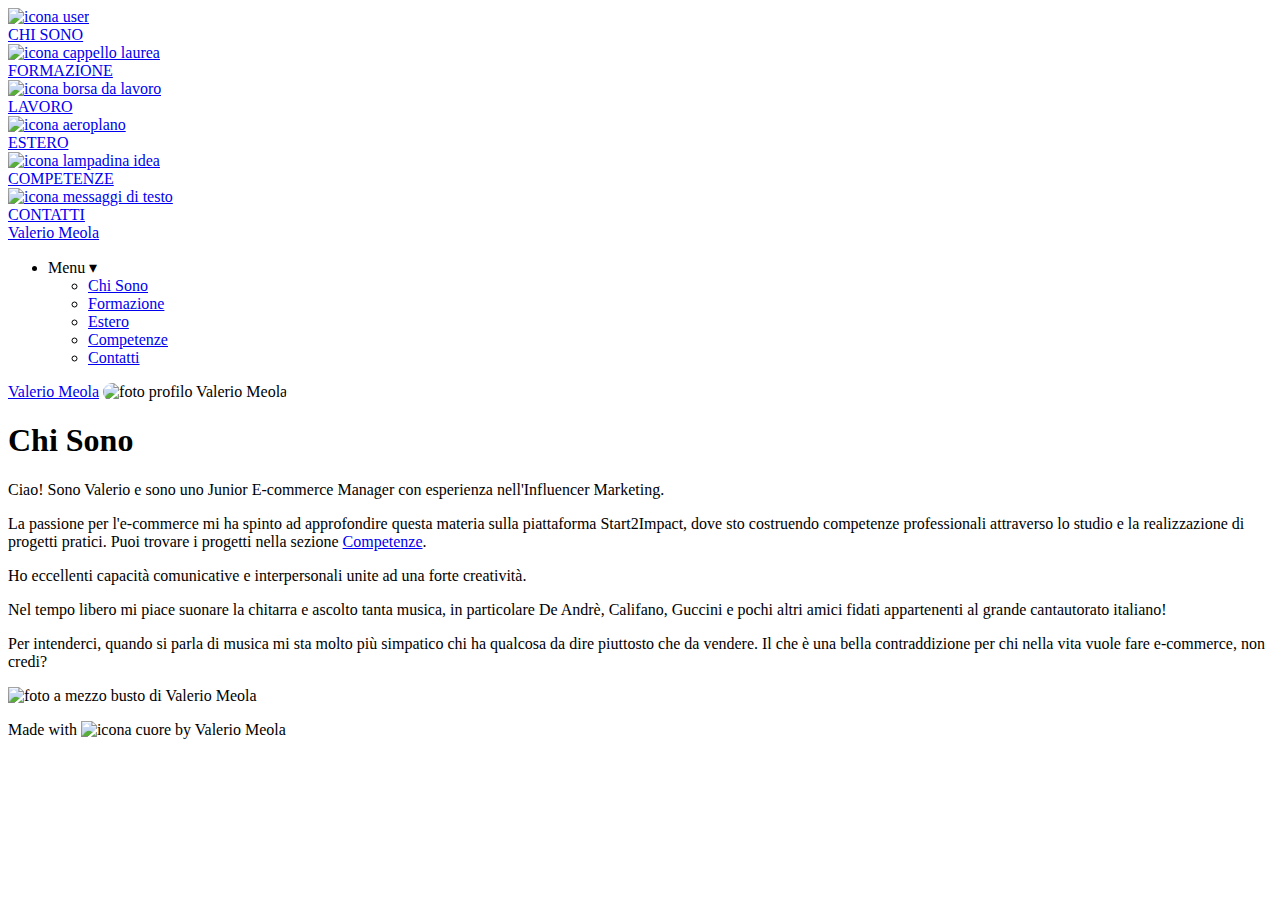
==== about/index.html @ b9be1a43 "Update index.html" ====
<!DOCTYPE html>
<html lang="it">
    <head>
        <title>Valerio Meola - About</title>
        <link rel="icon" type="image/v-icon" href="/valerio9939.github.io/assets/icons/v.png">
        <link rel="stylesheet" href="/valerio9939.github.io/assets/css/style.css">
        <link rel="stylesheet" href="/valerio9939.github.io/assets/css/headbar.css">
        <link rel="stylesheet" href="/valerio9939.github.io/assets/css/sidebar.css">
        <meta property="og:title" content="">
        <meta property="og:type" content="">
        <meta property="og:url" content="">
        <meta property="og:image" content="">
    </head>
    <body>
        <nav class="sidebar">
            <div class="sidebar-link"> <a href="/valerio9939.github.io/about/index.html"><img src="/valerio9939.github.io/assets/icons/user.png" alt="icona user"><div>CHI SONO</div></a></div>
            <div class="sidebar-link"> <a href="/valerio9939.github.io/education/index.html"><img src="/valerio9939.github.io/assets/icons/graduation-cap.png" alt="icona cappello laurea"><div>FORMAZIONE</div></a></div>
            <div class="sidebar-link"> <a href="/valerio9939.github.io/experience/index.html"><img src="/valerio9939.github.io/assets/icons/job.png" alt="icona borsa da lavoro"><div>LAVORO</div></a></div>
            <div class="sidebar-link"> <a href="/valerio9939.github.io/abroad/index.html"><img src="/valerio9939.github.io/assets/icons/airplane-top-view.png" alt="icona aeroplano"><DIV>ESTERO</DIV></a></div>
            <div class="sidebar-link"> <a href="/valerio9939.github.io/skills/index.html"><img src="/valerio9939.github.io/assets/icons/idea.png" alt="icona lampadina idea"><div>COMPETENZE</div></a></div>
            <div class="sidebar-link"> <a href="/valerio9939.github.io/contacts/index.html"><img src="/valerio9939.github.io/assets/icons/message.png" alt="icona messaggi di testo"><div>CONTATTI</div></a></div>
        </nav>
        <div class="header">
            <a href="/valerio9939.github.io/about/index.html">Valerio Meola</a>
        </div>
        <div class="header-mobile">
              <ul class="menu">
                    <li class='dropdown'><span>Menu &#9662;</span>
                        <ul class='features-menu'>          
                            <li><a href="/valerio9939.github.io/about/index.html"><div class="menu-title">Chi Sono</div></a></li>
                            <li><a href="/valerio9939.github.io/education/index.html"><div class="menu-title">Formazione</div></a></li>
                            <li><a href="/valerio9939.github.io/abroad/index.html"><div class="menu-title">Estero</div></a></li>
                            <li><a href="/valerio9939.github.io/skills/index.html"><div class="menu-title">Competenze</div></a></li>
                            <li><a href="/valerio9939.github.io/contacts/index.html"><div class="menu-title">Contatti</div></a></li>
                        </ul>
                    </li>
                </ul>
            <a href="/valerio9939.github.io/about/index.html">Valerio Meola</a>
            <img src="/valerio9939.github.io/assets/images/img-headbar-due.png" style="border-radius: 60px" alt="foto profilo Valerio Meola">
        </div>
    <h1>Chi Sono</h1>
        <div class="content-chi-sono">
            <div class="text-chi-sono">
                <p> Ciao! Sono Valerio e sono uno Junior E-commerce Manager con esperienza nell'Influencer Marketing. </p>   
                <p> La passione per l'e-commerce mi ha spinto ad approfondire questa materia sulla piattaforma
                    Start2Impact, dove sto costruendo competenze professionali attraverso lo studio e la 
                    realizzazione di progetti pratici. Puoi trovare i progetti nella sezione <a href="/valerio9939.github.io/skills/index">Competenze</a>.</p>    
                <p> Ho eccellenti capacità comunicative e interpersonali unite ad una forte creatività.</p> 
                <p> Nel tempo libero mi piace suonare la chitarra e ascolto tanta musica, in particolare De Andrè, 
                    Califano, Guccini e pochi altri amici fidati appartenenti al grande cantautorato italiano!</p>    
                <p> Per intenderci, quando si parla di musica mi sta molto più simpatico chi ha qualcosa da dire 
                    piuttosto che da vendere. Il che è una bella contraddizione per chi nella vita vuole fare 
                    e-commerce, non credi?</p> 
            </div>
            <div>
                <img src="/valerio9939.github.io/assets/images/Valerio Meola.png" class="img-chi-sono" alt="foto a mezzo busto di Valerio Meola">
            </div>
        </div>
            <footer><p>Made with <img src="/valerio9939.github.io/assets/icons/heart.png" alt="icona cuore"> by Valerio Meola</p></footer>
     </body>
</html>
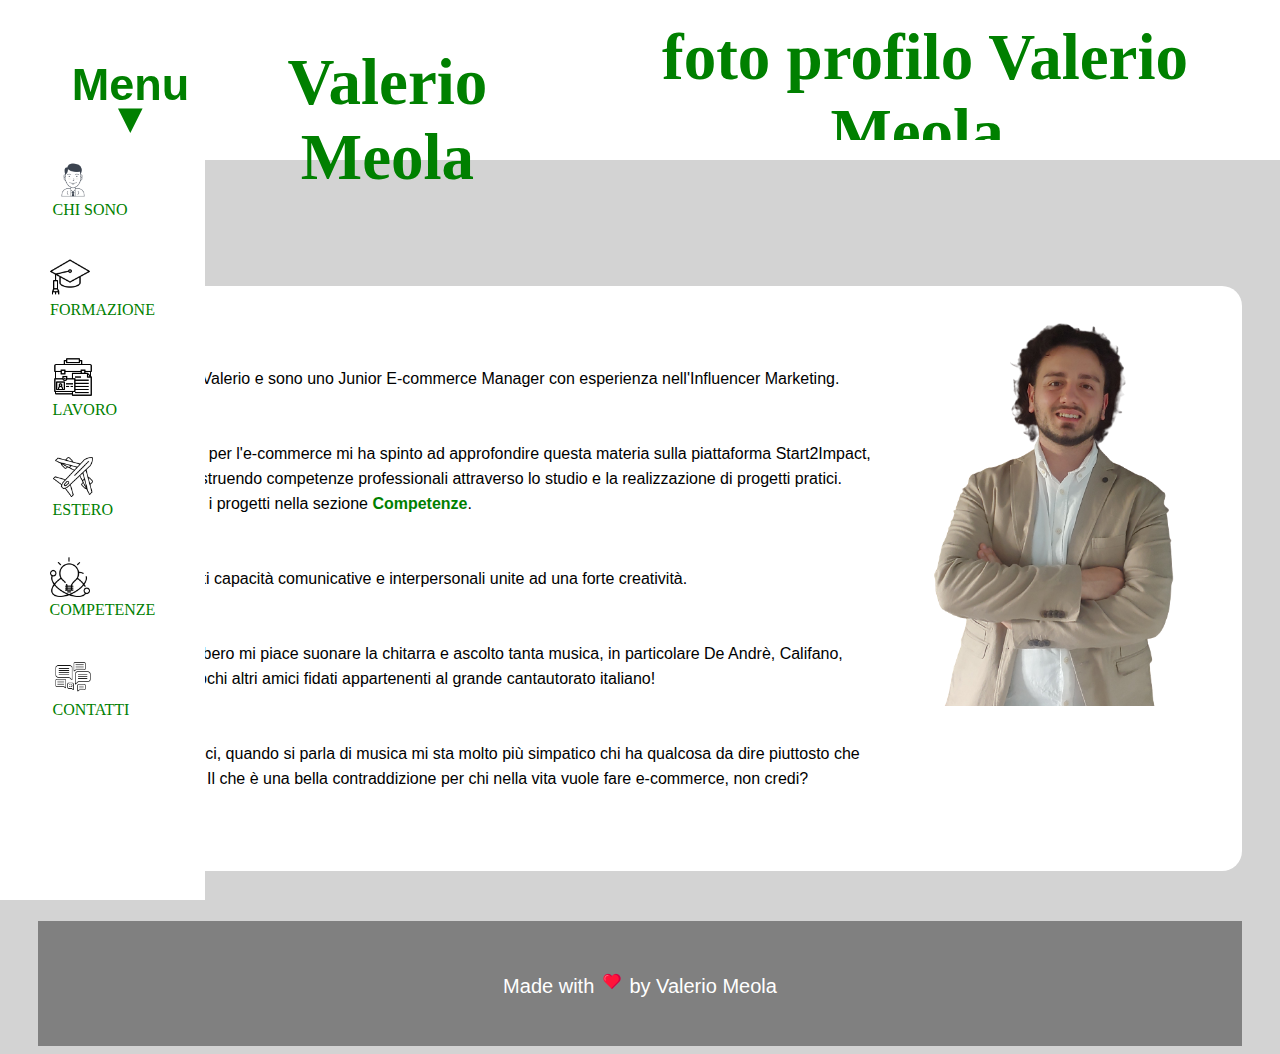
==== commit 4138dce4: "Update index.html" ====
--- a/about/index.html
+++ b/about/index.html
@@ -2,10 +2,10 @@
 <html lang="it">
     <head>
         <title>Valerio Meola - About</title>
-        <link rel="icon" type="image/v-icon" href="/valerio9939.github.io/assets/icons/v.png">
-        <link rel="stylesheet" href="/valerio9939.github.io/assets/css/style.css">
-        <link rel="stylesheet" href="/valerio9939.github.io/assets/css/headbar.css">
-        <link rel="stylesheet" href="/valerio9939.github.io/assets/css/sidebar.css">
+        <link rel="icon" type="image/v-icon" href="/assets/icons/v.png">
+        <link rel="stylesheet" href="/assets/css/style.css">
+        <link rel="stylesheet" href="/assets/css/headbar.css">
+        <link rel="stylesheet" href="/assets/css/sidebar.css">
         <meta property="og:title" content="">
         <meta property="og:type" content="">
         <meta property="og:url" content="">
@@ -13,30 +13,30 @@
     </head>
     <body>
         <nav class="sidebar">
-            <div class="sidebar-link"> <a href="/valerio9939.github.io/about/index.html"><img src="/valerio9939.github.io/assets/icons/user.png" alt="icona user"><div>CHI SONO</div></a></div>
-            <div class="sidebar-link"> <a href="/valerio9939.github.io/education/index.html"><img src="/valerio9939.github.io/assets/icons/graduation-cap.png" alt="icona cappello laurea"><div>FORMAZIONE</div></a></div>
-            <div class="sidebar-link"> <a href="/valerio9939.github.io/experience/index.html"><img src="/valerio9939.github.io/assets/icons/job.png" alt="icona borsa da lavoro"><div>LAVORO</div></a></div>
-            <div class="sidebar-link"> <a href="/valerio9939.github.io/abroad/index.html"><img src="/valerio9939.github.io/assets/icons/airplane-top-view.png" alt="icona aeroplano"><DIV>ESTERO</DIV></a></div>
-            <div class="sidebar-link"> <a href="/valerio9939.github.io/skills/index.html"><img src="/valerio9939.github.io/assets/icons/idea.png" alt="icona lampadina idea"><div>COMPETENZE</div></a></div>
-            <div class="sidebar-link"> <a href="/valerio9939.github.io/contacts/index.html"><img src="/valerio9939.github.io/assets/icons/message.png" alt="icona messaggi di testo"><div>CONTATTI</div></a></div>
+            <div class="sidebar-link"> <a href="/about/index.html"><img src="/assets/icons/user.png" alt="icona user"><div>CHI SONO</div></a></div>
+            <div class="sidebar-link"> <a href="/education/index.html"><img src="/assets/icons/graduation-cap.png" alt="icona cappello laurea"><div>FORMAZIONE</div></a></div>
+            <div class="sidebar-link"> <a href="/experience/index.html"><img src="/assets/icons/job.png" alt="icona borsa da lavoro"><div>LAVORO</div></a></div>
+            <div class="sidebar-link"> <a href="/abroad/index.html"><img src="/assets/icons/airplane-top-view.png" alt="icona aeroplano"><DIV>ESTERO</DIV></a></div>
+            <div class="sidebar-link"> <a href="/skills/index.html"><img src="/assets/icons/idea.png" alt="icona lampadina idea"><div>COMPETENZE</div></a></div>
+            <div class="sidebar-link"> <a href="/contacts/index.html"><img src="/assets/icons/message.png" alt="icona messaggi di testo"><div>CONTATTI</div></a></div>
         </nav>
         <div class="header">
-            <a href="/valerio9939.github.io/about/index.html">Valerio Meola</a>
+            <a href="/about/index.html">Valerio Meola</a>
         </div>
         <div class="header-mobile">
               <ul class="menu">
                     <li class='dropdown'><span>Menu &#9662;</span>
                         <ul class='features-menu'>          
-                            <li><a href="/valerio9939.github.io/about/index.html"><div class="menu-title">Chi Sono</div></a></li>
-                            <li><a href="/valerio9939.github.io/education/index.html"><div class="menu-title">Formazione</div></a></li>
-                            <li><a href="/valerio9939.github.io/abroad/index.html"><div class="menu-title">Estero</div></a></li>
-                            <li><a href="/valerio9939.github.io/skills/index.html"><div class="menu-title">Competenze</div></a></li>
-                            <li><a href="/valerio9939.github.io/contacts/index.html"><div class="menu-title">Contatti</div></a></li>
+                            <li><a href="/about/index.html"><div class="menu-title">Chi Sono</div></a></li>
+                            <li><a href="/education/index.html"><div class="menu-title">Formazione</div></a></li>
+                            <li><a href="/abroad/index.html"><div class="menu-title">Estero</div></a></li>
+                            <li><a href="/skills/index.html"><div class="menu-title">Competenze</div></a></li>
+                            <li><a href="/contacts/index.html"><div class="menu-title">Contatti</div></a></li>
                         </ul>
                     </li>
                 </ul>
-            <a href="/valerio9939.github.io/about/index.html">Valerio Meola</a>
-            <img src="/valerio9939.github.io/assets/images/img-headbar-due.png" style="border-radius: 60px" alt="foto profilo Valerio Meola">
+            <a href="/about/index.html">Valerio Meola</a>
+            <img src="/assets/images/img-headbar-due.png" style="border-radius: 60px" alt="foto profilo Valerio Meola">
         </div>
     <h1>Chi Sono</h1>
         <div class="content-chi-sono">
@@ -44,7 +44,7 @@
                 <p> Ciao! Sono Valerio e sono uno Junior E-commerce Manager con esperienza nell'Influencer Marketing. </p>   
                 <p> La passione per l'e-commerce mi ha spinto ad approfondire questa materia sulla piattaforma
                     Start2Impact, dove sto costruendo competenze professionali attraverso lo studio e la 
-                    realizzazione di progetti pratici. Puoi trovare i progetti nella sezione <a href="/valerio9939.github.io/skills/index">Competenze</a>.</p>    
+                    realizzazione di progetti pratici. Puoi trovare i progetti nella sezione <a href="/skills/index">Competenze</a>.</p>    
                 <p> Ho eccellenti capacità comunicative e interpersonali unite ad una forte creatività.</p> 
                 <p> Nel tempo libero mi piace suonare la chitarra e ascolto tanta musica, in particolare De Andrè, 
                     Califano, Guccini e pochi altri amici fidati appartenenti al grande cantautorato italiano!</p>    
@@ -53,9 +53,9 @@
                     e-commerce, non credi?</p> 
             </div>
             <div>
-                <img src="/valerio9939.github.io/assets/images/Valerio Meola.png" class="img-chi-sono" alt="foto a mezzo busto di Valerio Meola">
+                <img src="/assets/images/Valerio Meola.png" class="img-chi-sono" alt="foto a mezzo busto di Valerio Meola">
             </div>
         </div>
-            <footer><p>Made with <img src="/valerio9939.github.io/assets/icons/heart.png" alt="icona cuore"> by Valerio Meola</p></footer>
+            <footer><p>Made with <img src="/assets/icons/heart.png" alt="icona cuore"> by Valerio Meola</p></footer>
      </body>
 </html>
--- a/assets/css/style.css
+++ b/assets/css/style.css
@@ -0,0 +1,182 @@
+body {
+    background-color: lightgray;
+    padding-top: 150px;
+    padding-left: 235px;
+    padding-right: 30px;
+}
+
+.content {
+    background-color: white;
+    border-radius: 20px;
+    padding: 20px;
+}
+
+p {
+    padding: 10px;
+    font-family:'Segoe UI', Tahoma, Geneva, Verdana, sans-serif;
+    line-height: 25px;
+}
+
+summary {
+    cursor: pointer;
+    color: darkgreen;
+    font-size:larger;
+}
+
+ul {
+    margin-left: 30px;
+}
+
+li {
+    font-family:'Segoe UI', Tahoma, Geneva, Verdana, sans-serif;
+}
+
+h1 {
+    color: green;
+}
+
+.content a {
+    color: green;
+    text-decoration: none;
+    font-weight: bold;
+}
+
+.header a {
+    color: green;
+    text-decoration: none;
+}
+
+.content-chi-sono {
+    background-color: white;
+    border-radius: 20px;
+    padding: 20px;
+    display: grid;
+    grid-template-columns: 3fr 1fr;
+}
+
+.content-chi-sono a {
+    color: green;
+    text-decoration: none;
+    font-weight: bold;
+}
+
+.text-chi-sono {
+    background-color: white;
+    border-radius: 20px;
+    padding: 20px;
+}
+
+.img-chi-sono {
+    height: 400px;
+}
+
+.img-social {
+    height: 40px;
+    cursor: pointer;
+    padding-right: 30px;
+    padding-bottom: 20px;
+}
+
+.social-links {
+    padding-left: 45px;
+    padding-right: 45px;
+}
+
+footer {
+    display: flex;
+    margin-top: 50px;
+    width: 100%;
+    height: 125px;
+    font-size: 20px;
+    background: gray;
+    color: white;
+    align-items: center;
+    justify-content: center;
+}
+
+@media screen and (max-width: 1350px) {
+    body {
+        padding-top: 170px;
+        padding-left: 30px;
+    }
+
+    p {
+        line-height: 25px;
+        margin: 30px;
+    }
+    
+    .content {
+        padding: 40px;
+    }
+    
+    summary {
+        color: green;
+        font-size: 24px;
+    }
+    
+    h1 {
+        margin-bottom: 50px;
+    }
+    
+    ul {
+        margin-left: 50px;
+    }
+    
+    li {
+        line-height: 25px;
+    }
+    
+    footer {
+        height: 125px;
+    }
+}
+
+@media screen and (max-width: 1050px) {
+    body {
+        padding-top: 200px;
+        padding-left: 30px;
+    }
+    
+    p {
+        line-height: 35px;
+        margin: 30px;
+        font-size: 16px;
+    }
+    
+    .content {
+        padding: 40px;
+    }
+    
+    .content-chi-sono {
+        grid-template-columns: 1fr;
+        background-color: white;
+        padding: 40px;
+    }
+    
+    .img-chi-sono {
+        display: none;
+    }
+    
+    summary {
+        color: green;
+        font-size: 24px;
+    }
+    
+    h1 {
+        margin-bottom: 40px;
+    }
+    
+    ul {
+        margin-left: 50px;
+    }
+    
+    li {
+        line-height: 35px;
+        font-size: 16px;
+    }
+    
+    footer {
+        height: 130px;
+        font-size:larger;
+    }
+}
--- a/assets/css/headbar.css
+++ b/assets/css/headbar.css
@@ -0,0 +1,113 @@
+.header {
+    background-color: white;
+    color: green;
+    position: fixed;
+    top: 0px;
+    left: 0px;
+    right: 0px;
+    height: 118px;
+    border-radius: 0px;
+    text-align: center;
+    font-size: 80px;
+    padding-top: 20px;
+}
+
+/* Headbar Mobile */
+
+.header-mobile {
+    background-color: white;
+    color: green;
+    position: fixed;
+    top: 0px;
+    left: 0px;
+    right: 0px;
+    height: 140px;
+    border-radius: 0px;
+    text-align: center;
+    font-size: 65px;
+    padding-top: 20px;
+    display: none;
+    font-weight: bold;
+}
+
+.header-mobile img {
+    height: 120px;
+    margin-left: 50px;
+    margin-right: 50px;
+}    
+
+.header-mobile a {
+        color: green;
+        text-decoration: none;
+        margin-top: 25px;
+}
+
+@media screen and (max-width: 1350px) {
+    .header {
+        display: none;
+    }
+    .header-mobile {
+        display: flex;
+        flex-direction: row;
+        justify-content: space-between;
+    }
+}
+
+@media screen and (max-width: 1050px) {
+    .header {
+        display: none;
+    }
+    .header-mobile {
+        display: flex;
+        flex-direction: row;
+        justify-content: space-between;
+    }
+}
+
+.menu {
+      list-style: none;
+}
+
+.dropdown:hover .features-menu {
+      display: flex;
+      flex-direction: column;
+      background: #B2D6FF;
+      border-radius: 15px;
+      padding-top: 110px;
+      position: absolute;
+      top: -25px;
+      left: -100px;
+      z-index: 1;
+}
+
+.features-menu li {
+      list-style: none;
+      border-bottom: 1px solid #FFF;
+      padding: 0px 40px 18px 20px;
+      margin: 10px;
+}
+
+.features-menu li:last-of-type {
+     border-bottom: none;
+}
+
+.dropdown {
+     position: relative;
+}
+
+.dropdown > span {
+      z-index: 2;
+      position: relative;
+      bottom: 20px;
+      cursor: pointer;
+      font-size: 45px;
+      right: 25px;
+}
+
+.features-menu {
+      display: none;
+}
+
+.menu-title {
+      font-size: 30px;
+}
--- a/assets/css/sidebar.css
+++ b/assets/css/sidebar.css
@@ -0,0 +1,47 @@
+.sidebar {
+    background-color: white;
+    position: fixed;
+    left: 0px;
+    bottom: 0px;
+    top: 138px;
+    width: 205px;
+    overflow-y: scroll;
+}
+
+@media screen and (max-width: 869px) {
+    .sidebar {
+    left: 0px;
+    bottom: 0px;
+    top: 92px;
+    width: 137px;
+    font-size: small;
+    }
+}
+
+.sidebar-link {
+    height: 100px;
+    cursor: pointer;
+    display: flex;
+    justify-content: center;
+    align-items: center;
+    flex-direction: column;
+}
+    
+.sidebar-link:hover {
+    background-color: lightgray;
+}
+    
+.sidebar-link img {
+    height: 40px;
+    padding-top: 32px;
+    padding-right: 60px;
+}
+
+.sidebar-link a {
+    text-decoration: none;
+}
+
+.sidebar-link div {
+    height: 50px;
+    color: green;
+}